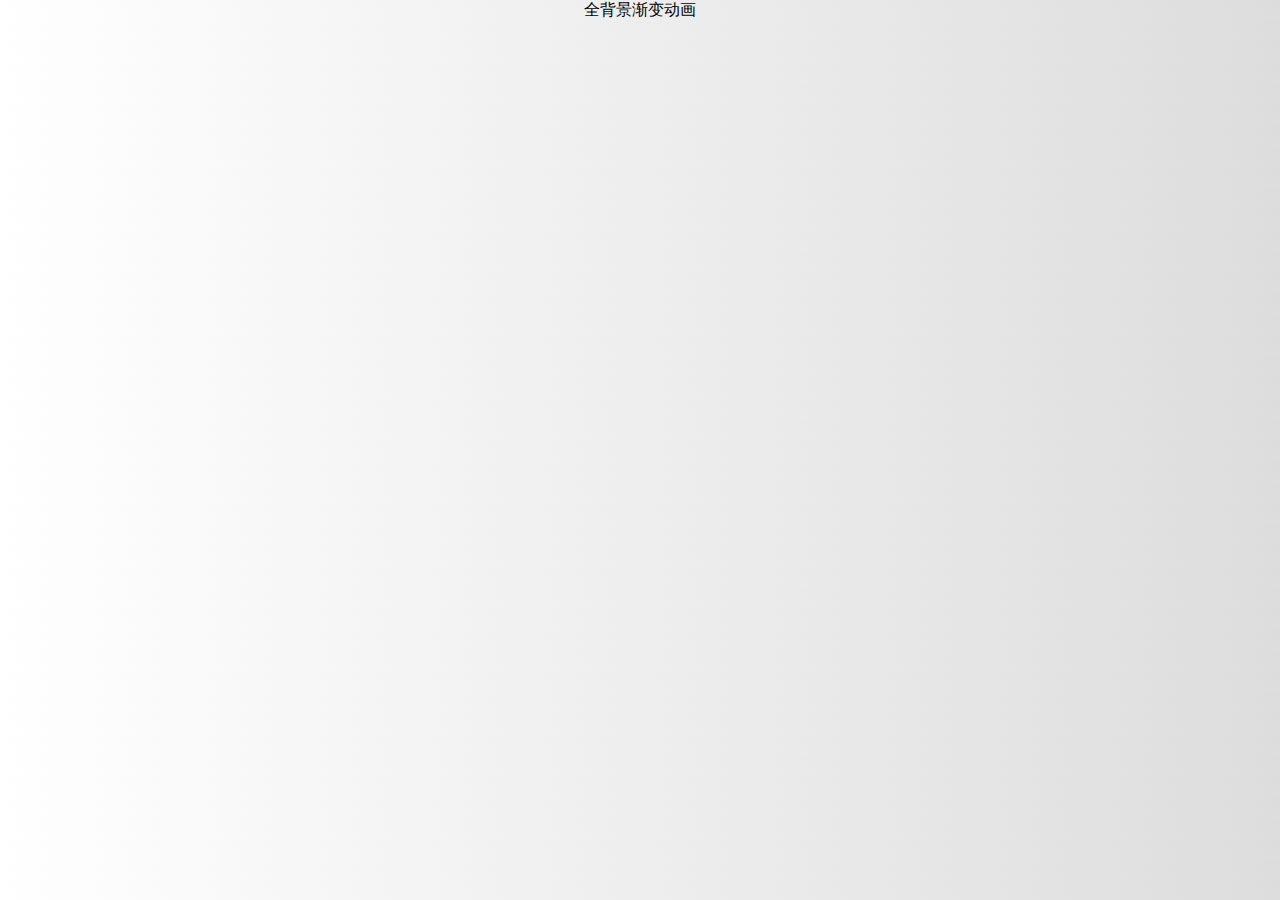
==== 全背景渐变动画.html @ 8e48923c "main" ====
<!DOCTYPE html>
<html lang="en">
<head>
    <meta charset="UTF-8">
    <meta name="viewport" content="width=device-width, initial-scale=1.0">
    <title>全背景渐变动画</title>
</head>
<body>
    <div class="text1">全背景渐变动画</div>
</body>
<style>
    body {
        padding: 0;
        margin: 0;
        display: flex;
        height: 100%;
        justify-content: center;
        align-items: center;
        background:linear-gradient( 45deg,#fff,#ddd,#b88484,#61ca74,#6f9c8e,#39749b);
        background-size: 500%;
        animation: backAnimation 15s infinite;
    }
    @keyframes backAnimation{
        0%{
            background-position: 0% 50%;
        }
        50%{
            background-position: 100% 50%;
        }
        100%{
            background-position: 0% 50%;
        }
    }

</style>
</html>
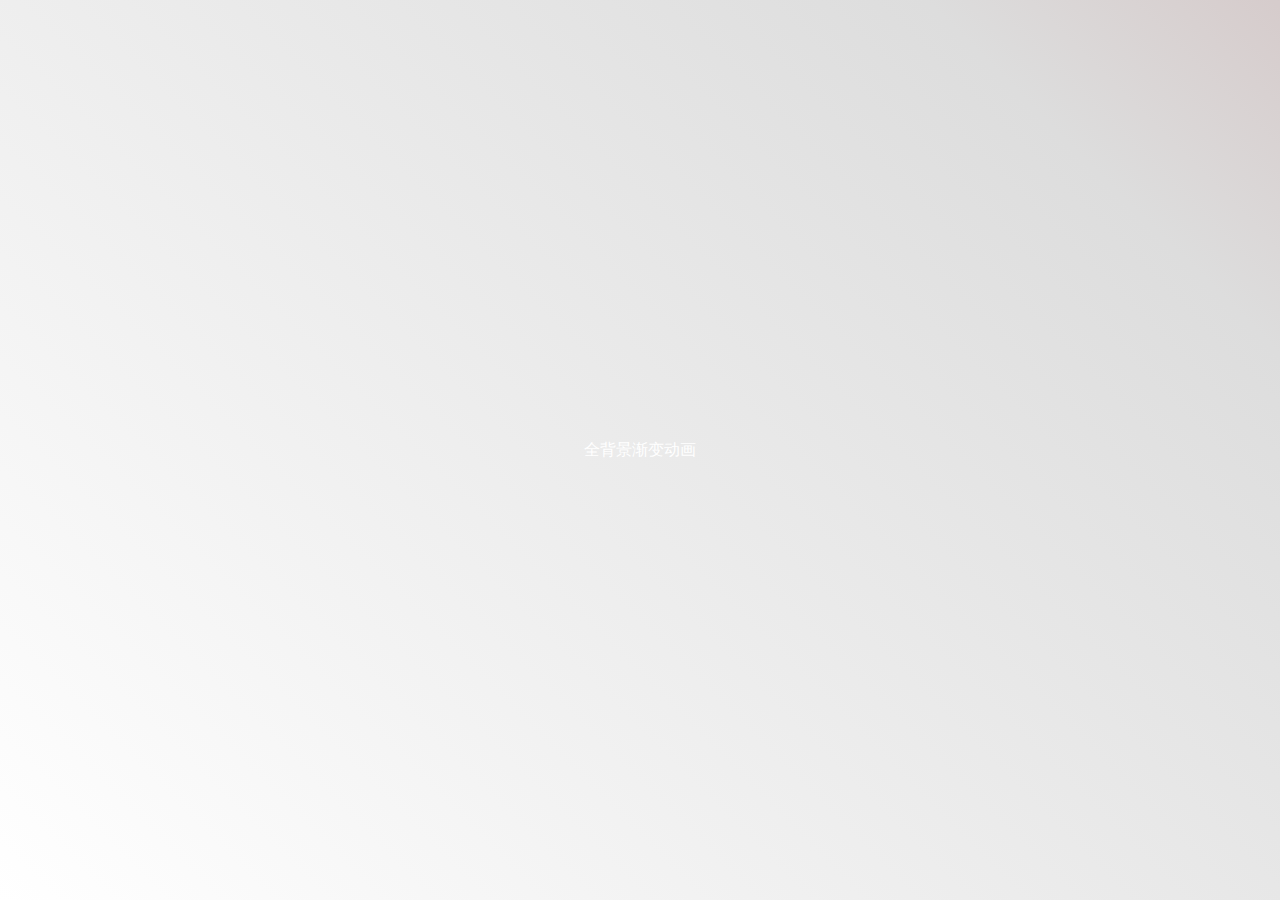
==== commit 05dbc495: "main" ====
--- a/全背景渐变动画.html
+++ b/全背景渐变动画.html
@@ -10,15 +10,23 @@
 </body>
 <style>
     body {
+        /* 初始化，取消内外变距 */
         padding: 0;
         margin: 0;
+        /* 弹性布局，水平垂直居中 */
         display: flex;
-        height: 100%;
+        /* 整个页面的高度 */
+        height: 100vh;
         justify-content: center;
         align-items: center;
-        background:linear-gradient( 45deg,#fff,#ddd,#b88484,#61ca74,#6f9c8e,#39749b);
-        background-size: 500%;
+        /* 角度，颜色 */
+        background:linear-gradient( 45deg, #fff,#ddd,#b88484,#61ca74,#6f9c8e);
+        background-size:500%;
+        /* 动画名，时间，无限循环 */
         animation: backAnimation 15s infinite;
+    }
+    .text1{
+        color: white;
     }
     @keyframes backAnimation{
         0%{
